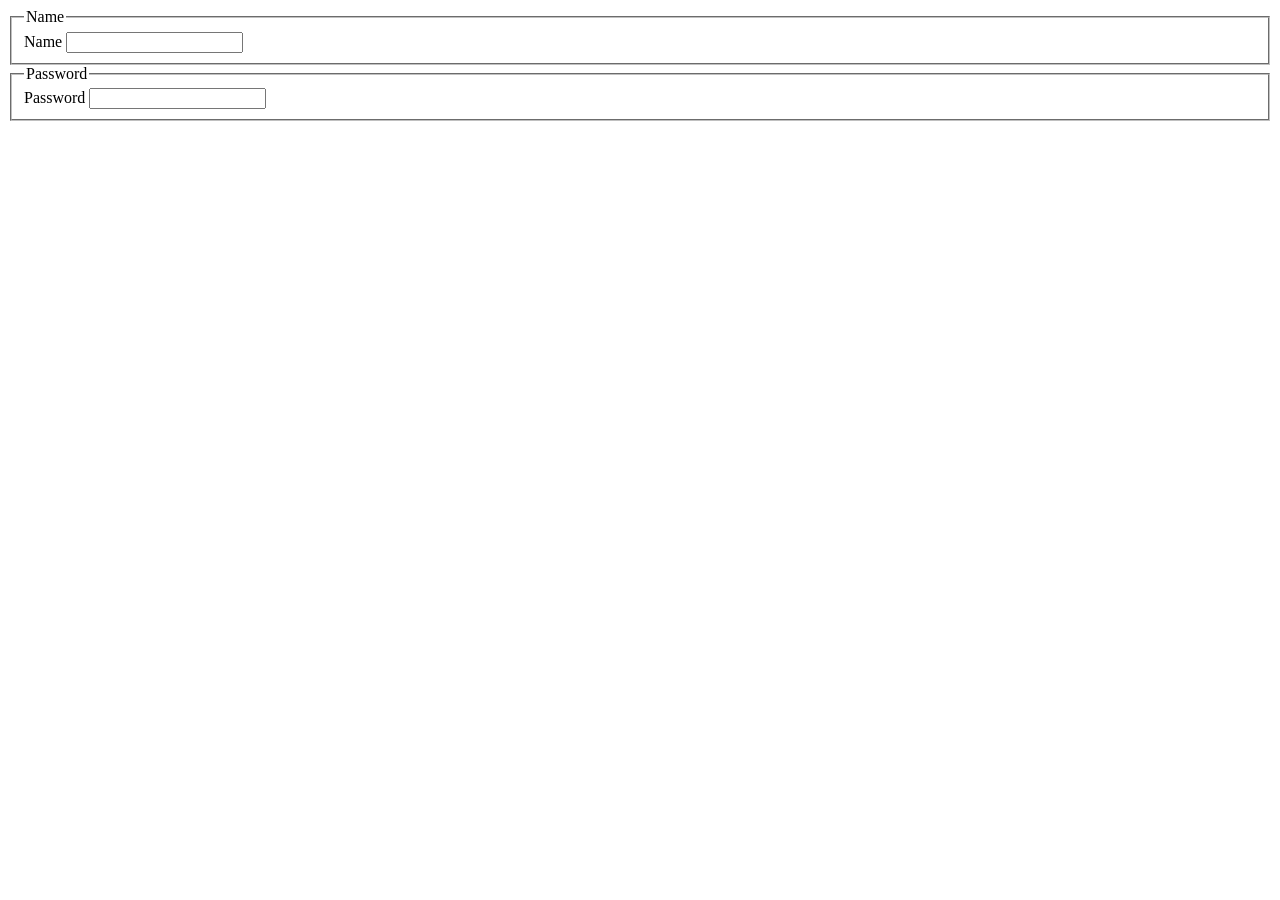
==== form/index.html @ 18078550 "add new smth" ====
<!DOCTYPE html>
<html lang="en">
<head>
    <meta charset="UTF-8">
    <meta name="viewport" content="width=device-width, initial-scale=1.0">
    <title>Form</title>
</head>
<body>
    <main>
        <form action="">
            <fieldset>
                <legend>Name</legend>
                <label for="name">Name</label>
                <input id="name" type="text">
            </fieldset>
            <fieldset>
                <legend>Password</legend>
                <label for="Password">Password</label>
                <input id="Password" type="number">
            </fieldset>
        </form>
    </main>
</body>
</html>
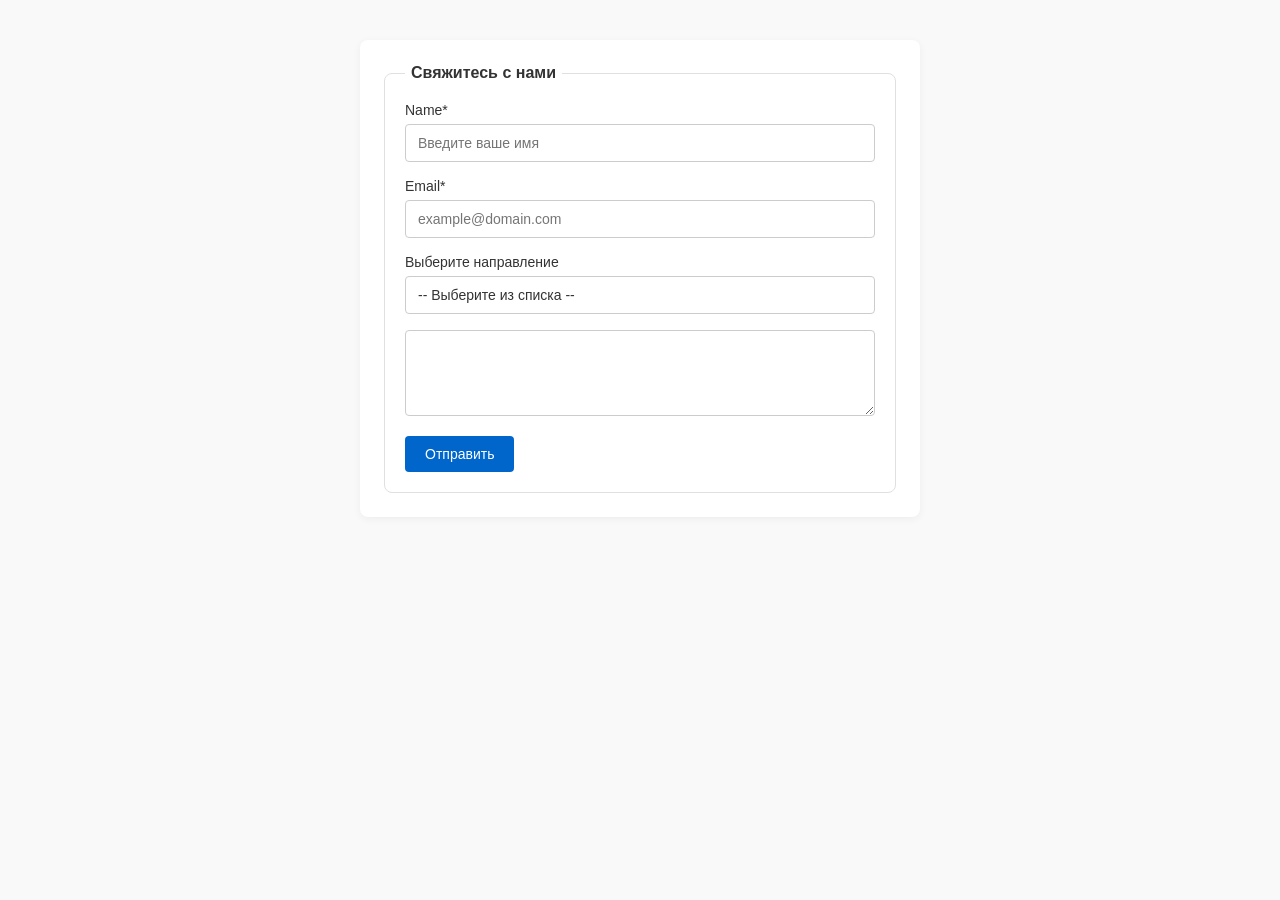
==== commit d6487111: "add new smth" ====
--- a/form/index.html
+++ b/form/index.html
@@ -1,22 +1,59 @@
 <!DOCTYPE html>
-<html lang="en">
+<html lang="ru">
 <head>
     <meta charset="UTF-8">
     <meta name="viewport" content="width=device-width, initial-scale=1.0">
     <title>Form</title>
+    <link rel="stylesheet" href="/form/style.css">
 </head>
 <body>
     <main>
-        <form action="">
+        <form action="#" method="POST">
             <fieldset>
-                <legend>Name</legend>
-                <label for="name">Name</label>
-                <input id="name" type="text">
-            </fieldset>
-            <fieldset>
-                <legend>Password</legend>
-                <label for="Password">Password</label>
-                <input id="Password" type="number">
+                <legend>Свяжитесь с нами</legend>
+                <div class="form-group">
+                    <label for="name">Name<span aria-hidden="true">*</span></label>
+                        <input 
+                        id="name" 
+                        type="text"
+                        name="name"
+                        required
+                        placeholder="Введите ваше имя">
+                </div>
+
+                <div class="form-group">
+                    <label for="email">Email<span aria-hidden="true">*</span></label>
+                    <input 
+                    id="email" 
+                    type="email"
+                    name="email"
+                    required
+                    placeholder="example@domain.com">
+                </div>
+
+                <div class="form-group">
+                    <label for="direction">Выберите направление</label>
+                    <select id="direction" name="direction">
+                      <option value="" disabled selected>-- Выберите из списка --</option>
+                      <option value="frontend">Frontend-разработка</option>
+                      <option value="backend">Backend-разработка</option>
+                      <option value="design">UI/UX Дизайн</option>
+                    </select>
+                </div>
+
+                <div class="form-group">
+                    <label for="message"></label>
+                    <textarea 
+                        id="message" 
+                        name="message" 
+                        rows="4" 
+                        placeholder="Напишите ваш вопрос или комментарий..."
+                    >
+                    </textarea>
+                </div>
+
+                <button type="submit">Отправить</button>
+
             </fieldset>
         </form>
     </main>
--- a/form/style.css
+++ b/form/style.css
@@ -0,0 +1,70 @@
+*{
+    margin: 0;
+    padding: 0;
+    box-sizing: border-box;
+}
+
+body {
+    font-family: Roboto, sans-serif;
+    max-width: 600px;
+    margin: 40px auto;
+    padding: 0 20px;
+    color: #333;
+    background-color: #f9f9f9;
+  }
+  main {
+    background: #ffffff;
+    padding: 24px;
+    border-radius: 8px;
+    box-shadow: 0 2px 8px rgba(0, 0, 0, 0.05);
+  }
+  fieldset {
+    border: 1px solid #e0e0e0;
+    border-radius: 8px;
+    padding: 20px;
+  }
+  legend {
+    font-weight: bolder;
+    padding: 0 6px;
+  }
+  .form-group {
+    margin-bottom: 16px;
+  }
+  .form-group label {
+    display: block;
+    margin-bottom: 6px;
+    font-size: 14px;
+    font-weight: 500;
+    color: #333;
+  }
+
+  input, select, textarea {
+    width: 100%;
+    padding: 10px 12px;
+    font-size: 14px;
+    color: #333;
+    background-color: #fff;
+    border: 1px solid #ccc;
+    border-radius: 4px;
+    appearance: none;
+    cursor: pointer;
+  }
+  input:focus, select:focus, textarea:focus {
+    outline: none;
+    border-color: #0066cc;
+    box-shadow: 0 0 0 2px rgba(0, 102, 204, 0.15);
+  }
+
+  button[type="submit"] {
+    padding: 10px 20px;
+    background-color: #0066cc;
+    color: #fff;
+    border: none;
+    border-radius: 4px;
+    font-size: 14px;
+    font-weight: 500;
+    cursor: pointer;
+  }
+  button[type="submit"]:hover {
+    background-color: #0052a3;
+  }
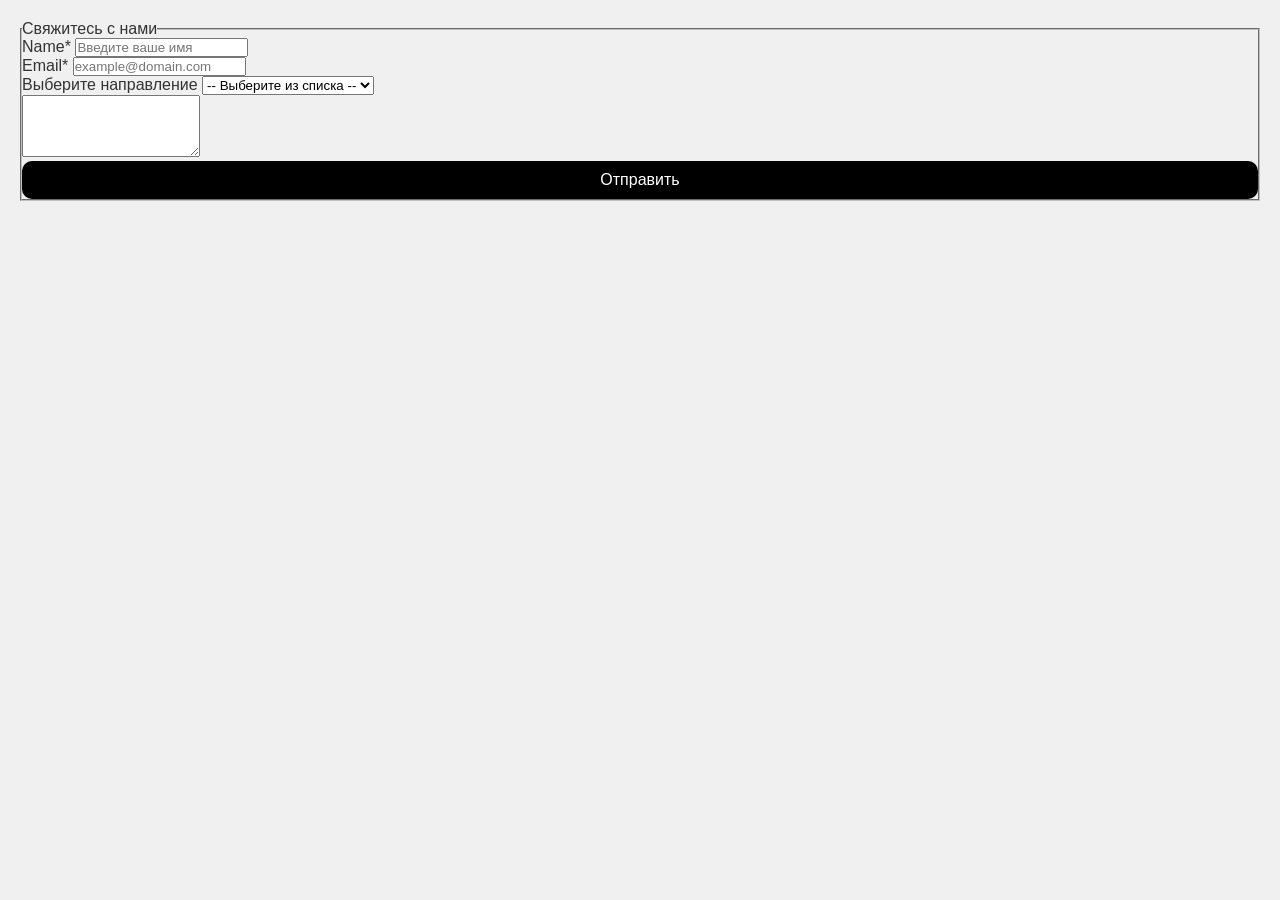
==== commit 983866e7: "add new smth" ====
--- a/form/index.html
+++ b/form/index.html
@@ -4,7 +4,7 @@
     <meta charset="UTF-8">
     <meta name="viewport" content="width=device-width, initial-scale=1.0">
     <title>Form</title>
-    <link rel="stylesheet" href="/form/style.css">
+    <link rel="stylesheet" href="../style.css">
 </head>
 <body>
     <main>
--- a/style.css
+++ b/style.css
@@ -0,0 +1,180 @@
+*{
+    margin: 0;
+    padding: 0;
+    box-sizing: border-box;
+}
+
+body{
+    font-family: 'Poppins', sans-serif;
+    background-color: #f0f0f0;
+    color: #333;
+}
+
+header{
+    background-color: #9f4caf;
+    color: #fff;
+    padding: 20px;
+}
+
+nav{
+    display: flex;
+    justify-content: flex-end;
+    align-items: center;
+}
+
+nav ul{
+    list-style: none;
+    display: flex;
+    flex-wrap: wrap;
+    justify-content: flex-end;
+    gap: 8px 20px;
+}
+
+nav ul li a{
+    text-decoration: none;
+    color: #fff;
+    padding: 10px 20px;
+    border-radius: 5px;
+}
+
+nav ul li a:hover{
+    color: #000;
+}
+
+main{
+    padding: 20px;
+}
+
+section{
+    display: flex;
+    justify-content: space-between;
+    align-items: center;
+    gap: 12px;
+    background-color: #fff;
+    padding: 20px;
+    margin: 40px;
+    border-radius: 5px;
+}
+
+section h1{
+    font-size: 24px;
+    font-weight: 600;
+    color: #333;
+}
+
+section p{
+    font-size: 16px;
+    font-weight: 400;
+    color: #333;
+}
+
+.container{
+    display: grid;
+    grid-template-columns: repeat(3, minmax(0, 1fr));
+    margin: 40px;
+    gap: 20px;
+}
+
+.card{
+    background-color: #fff;
+    padding: 20px;
+    border-radius: 5px;
+    box-shadow: 0 4px 10px #9f4caf;
+    transition: transform 0.3s ease, box-shadow 0.3s ease;
+}
+
+.card:hover{
+    transform: translateY(-8px);
+    box-shadow: 0 8px 16px #9f4caf;
+    cursor: pointer;
+}
+
+.card .price{
+    font-size: 24px;
+    font-weight: 400;
+    color: #333;
+    margin: 8px 0 20px;
+}
+
+.card img{
+    display: block;
+    width: 100%;
+    height: 180px;
+    object-fit: cover;
+    border-radius: 5px;
+    margin-bottom: 10px;
+}
+
+.card h2{
+    font-size: 24px;
+    font-weight: 600;
+    color: #333;
+}
+
+.card p{
+    font-size: 16px;
+    font-weight: 400;
+    color: #333;
+}
+
+button{
+    display: block;
+    width: 100%;
+    font-size: 16px;
+    background-color: #000;
+    color: #fff;
+    padding: 10px 16px;
+    border-radius: 10px;
+    border: none;
+    cursor: pointer;
+    transition: background-color 0.3s ease, color 0.3s ease;
+}
+
+button:hover{
+    background-color: #9f4caf;
+    color: #000;
+}
+
+button:active {
+    scale: 0.95;
+}
+
+footer{
+    text-align: center;
+    padding: 20px;
+    color: #555;
+}
+
+@media (max-width: 900px) {
+    .container {
+        grid-template-columns: repeat(2, minmax(0, 1fr));
+        margin: 20px;
+    }
+
+    section {
+        margin: 20px;
+    }
+}
+
+@media (max-width: 600px) {
+    main {
+        padding: 10px;
+    }
+
+    nav,
+    nav ul {
+        justify-content: center;
+        width: 100%;
+    }
+
+    section {
+        flex-direction: column;
+        align-items: flex-start;
+        margin: 16px;
+    }
+
+    .container {
+        grid-template-columns: 1fr;
+        margin: 16px;
+    }
+}
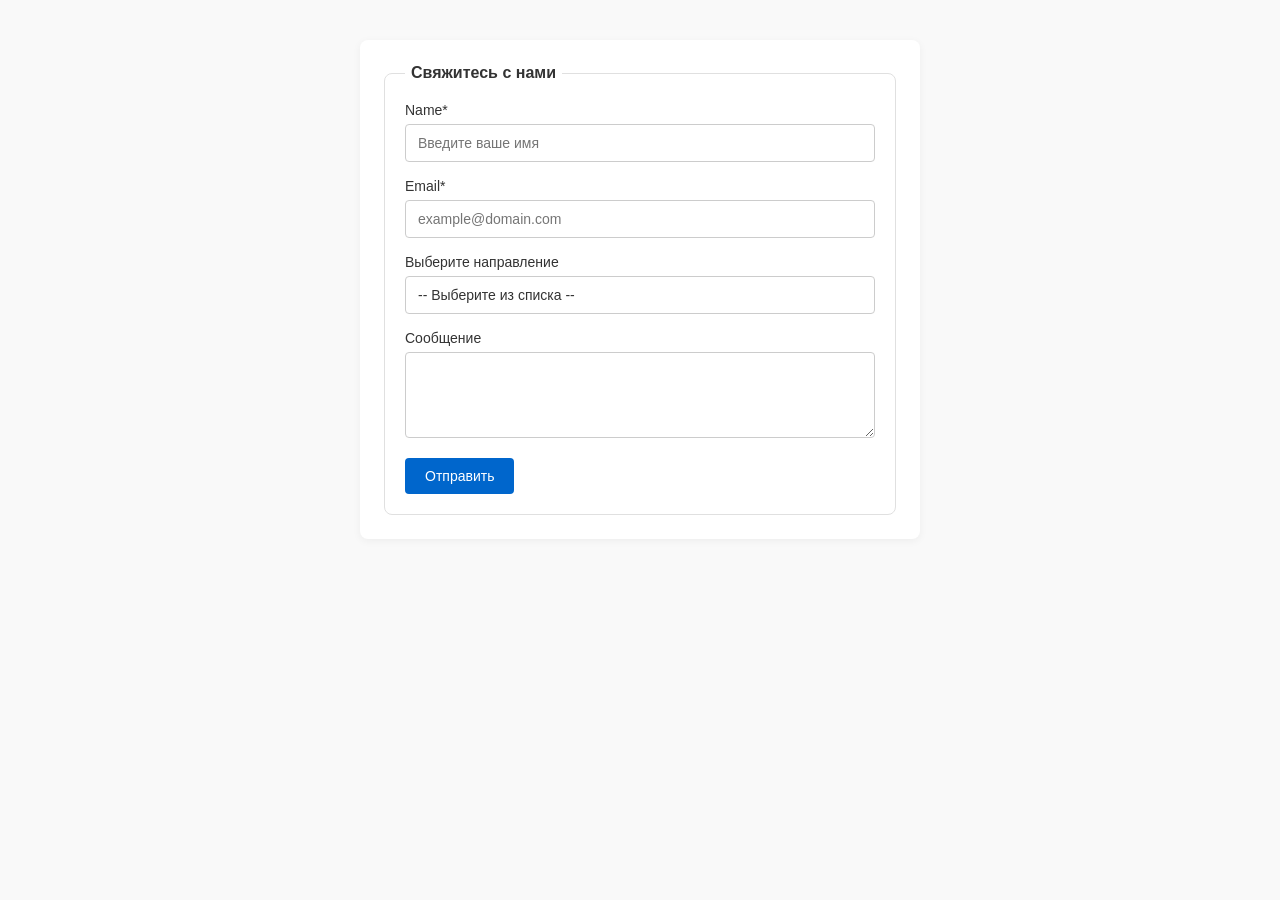
==== commit 066741f1: "add new smth" ====
--- a/form/index.html
+++ b/form/index.html
@@ -4,7 +4,7 @@
     <meta charset="UTF-8">
     <meta name="viewport" content="width=device-width, initial-scale=1.0">
     <title>Form</title>
-    <link rel="stylesheet" href="../style.css">
+    <link rel="stylesheet" href="./style.css">
 </head>
 <body>
     <main>
@@ -42,7 +42,7 @@
                 </div>
 
                 <div class="form-group">
-                    <label for="message"></label>
+                    <label for="message">Сообщение</label>
                     <textarea 
                         id="message" 
                         name="message" 
--- a/form/style.css
+++ b/form/style.css
@@ -0,0 +1,70 @@
+*{
+    margin: 0;
+    padding: 0;
+    box-sizing: border-box;
+}
+
+body {
+    font-family: Roboto, sans-serif;
+    max-width: 600px;
+    margin: 40px auto;
+    padding: 0 20px;
+    color: #333;
+    background-color: #f9f9f9;
+  }
+  main {
+    background: #ffffff;
+    padding: 24px;
+    border-radius: 8px;
+    box-shadow: 0 2px 8px rgba(0, 0, 0, 0.05);
+  }
+  fieldset {
+    border: 1px solid #e0e0e0;
+    border-radius: 8px;
+    padding: 20px;
+  }
+  legend {
+    font-weight: bolder;
+    padding: 0 6px;
+  }
+  .form-group {
+    margin-bottom: 16px;
+  }
+  .form-group label {
+    display: block;
+    margin-bottom: 6px;
+    font-size: 14px;
+    font-weight: 500;
+    color: #333;
+  }
+
+  input, select, textarea {
+    width: 100%;
+    padding: 10px 12px;
+    font-size: 14px;
+    color: #333;
+    background-color: #fff;
+    border: 1px solid #ccc;
+    border-radius: 4px;
+    appearance: none;
+    cursor: pointer;
+  }
+  input:focus, select:focus, textarea:focus {
+    outline: none;
+    border-color: #0066cc;
+    box-shadow: 0 0 0 2px rgba(0, 102, 204, 0.15);
+  }
+
+  button[type="submit"] {
+    padding: 10px 20px;
+    background-color: #0066cc;
+    color: #fff;
+    border: none;
+    border-radius: 4px;
+    font-size: 14px;
+    font-weight: 500;
+    cursor: pointer;
+  }
+  button[type="submit"]:hover {
+    background-color: #0052a3;
+  }
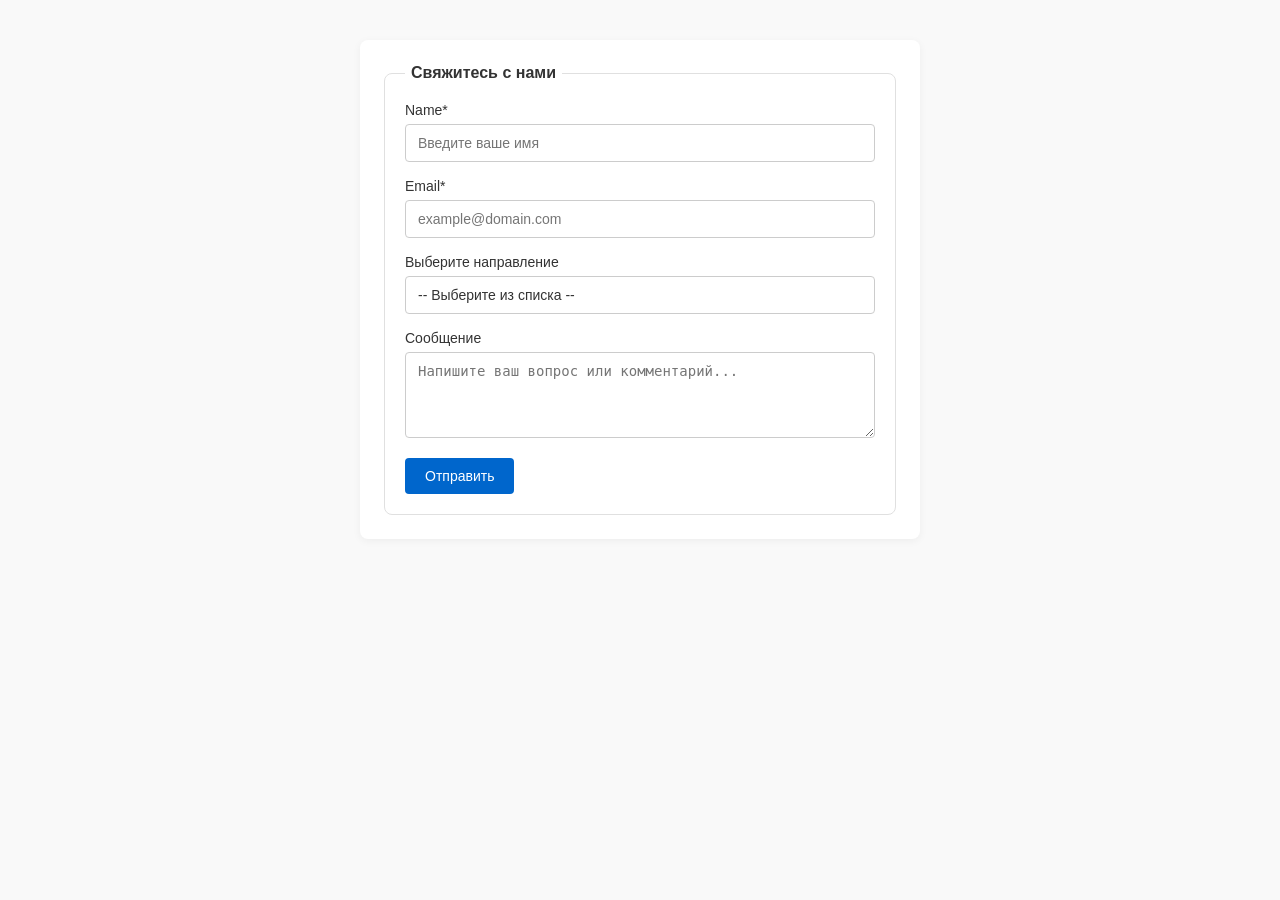
==== commit eb6cbfb9: "add new file container" ====
--- a/form/index.html
+++ b/form/index.html
@@ -3,7 +3,7 @@
 <head>
     <meta charset="UTF-8">
     <meta name="viewport" content="width=device-width, initial-scale=1.0">
-    <title>Form</title>
+    <title>Форма</title>
     <link rel="stylesheet" href="./style.css">
 </head>
 <body>
@@ -48,8 +48,7 @@
                         name="message" 
                         rows="4" 
                         placeholder="Напишите ваш вопрос или комментарий..."
-                    >
-                    </textarea>
+                    ></textarea>
                 </div>
 
                 <button type="submit">Отправить</button>
